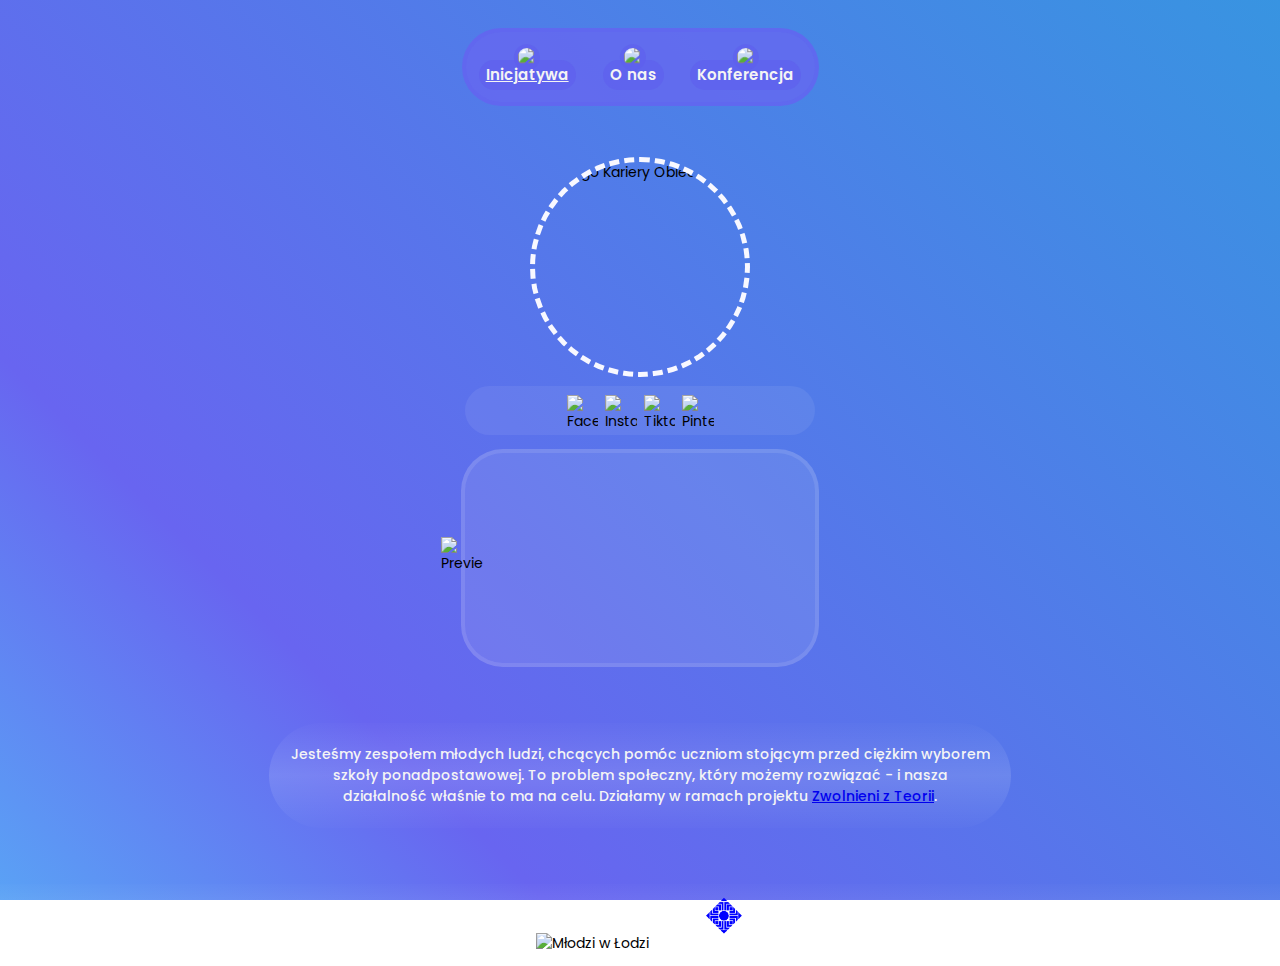
==== index.html @ cdcb538a "nowe logo, margines" ====
<!DOCTYPE html>
<html lang="pl">
<head>
    <meta charset="UTF-8">
    <meta name="viewport" content="width=device-width, initial-scale=1.0">
    <meta http-equiv="ScreenOrientation" content="autoRotate:disabled">
    <title>Kariera Obiecana [ZZT] - Inicjatywa</title>

    <link rel="stylesheet" href="css/style.css">

    <link rel="icon" href="assets/logo-title2.png">
</head>
<body>
    <!-- Change pages / navbar (if any are implemented) -->
    <header class="selection-menu">
        
        <a class="selected" href="index.html">
            Inicjatywa
            <img src="assets/inicjatywa-2.png" alt="!">
        </a>
        <a href="zespol.html">
            O nas
            <img src="assets/onas-2.png" alt="?">
        </a>

        <a href="konferencja.html">
            Konferencja
            <img src="assets/konferencja.png" alt="!">
        </a>
        <!-- <a href="">
            Zdjęcia
            <img src="./assets/Camera.webp" alt="!">
        </a> -->
    </header>


    <!-- Logo, post previews, most important information about our organization -->
    <main>
        <div class="logo-container">
            <img class="logo" src="assets/logo.png" alt="Logo Kariery Obiecanej!" draggable="false">
            <div class="logo-spinner"></div>
        </div>
    
        <div class="socials">
            <img src="assets/sm-facebook.png" alt="Facebook" data-link="https://www.facebook.com/kariera.obiecana">
            <img src="assets/sm-insta.png" alt="Instagram" data-link="https://www.instagram.com/karieraobiecana">
            <img src="assets/sm-tiktok.png" alt="Tiktok" data-link="https://www.tiktok.com/@kariera.obiecana">
            <img src="assets/sm-pinterest.png" alt="Pinterest" data-link="https://pl.pinterest.com/karieraobiecana">

            <img src="assets/sm-arrow.png" alt=">" class="arrow hidden">
        </div>
    
        <div class="social-window">
            <img src="assets/sm-unknown.png" alt="Preview!" class="social-icon">
            <p class="title"></p>

            <p class="description"></p>

            <button class="visit hidden">ODWIEDŹ!</button>
        </div>
    </main>


    <!-- <div class="spacer"></div> -->

    <!-- Description of what we do -->
    <div class="aboutus">
        <p>
            Jesteśmy zespołem młodych ludzi, chcących pomóc uczniom stojącym przed ciężkim wyborem szkoły ponadpostawowej. 
            To problem społeczny, który możemy rozwiązać - i nasza działalność właśnie to ma na celu. Działamy w ramach projektu 
            <a href="https://zwolnienizteorii.pl/" target="_blank">Zwolnieni z Teorii</a>.
        </p>

    </div>
    
    <footer>
        <img class="partner-icon" src="./assets/patronat/logo-mlodzi.png" alt="Młodzi w Łodzi" data-link="https://mlodziwlodzi.pl/">
        <img class="partner-icon" src="./assets/patronat/logo-zsp9.png" alt="Zespół Szkół Politechnicznych nr 9" data-link="https://zsp9.pl/">
    </footer>
    <script src="partners.js"></script>

    <script src="script.js"></script>
</body>
</html>
---- css/style.css ----
@import url('https://fonts.googleapis.com/css2?family=Montserrat:wght@300;400;500;600;700&display=swap');
@import url('https://fonts.googleapis.com/css2?family=Poppins:wght@200;300;400;500;600;700;800;900&display=swap');

* {
    margin: 0;
    padding: 0;
    text-align: center;

    /* font-family: 'Montserrat', sans-serif; */
    font-family: 'Poppins', sans-serif;
}

.hidden {
    display: none;
}



html {
    font-size: 16px;
}

/* A media query for devices smaller than 1600px to scale down "rem" */
@media (max-width: 1660px) {
    html {
        font-size: 14px;
    }
}


body {
    background: linear-gradient(45deg, rgb(90, 162, 245) 0%, rgba(104,101,240,1) 25%, rgba(56,148,225,1) 100%);
    background-repeat: no-repeat;
    background-attachment: fixed;
    min-height: 100vh;

    display: flex;
    justify-content: center;
    align-items: center;
    flex-direction: column;

    row-gap: 4rem;
}

main {
    display: flex;
    justify-content: center;
    align-items: center;
    flex-direction: column;

    row-gap: 1rem;

    /* min-height: 60vh; */
    width: 100%;

    /* overflow-y: auto; */
}

.selection-menu {
    position: relative;
    /* width: clamp(30vw, 15rem, 90vw); */
    height: 4vh;
    padding: 1.7em;
    padding-left: 4em;
    padding-right: 4em;
    margin-top: 2rem;

    background-color: rgba(104,101,240,0.75);
    border: 0.3rem solid rgba(94, 92, 238, 0.25);
    border-radius: 5rem;

    display: flex;
    justify-content: center;
    align-items: center;
    flex-wrap: nowrap;

    gap: 10%;
}

.selection-menu a {
    position: relative;
    cursor: pointer;
    text-decoration-line: none;
    color: rgb(244,244,244);
    font-weight: 600;
    font-size: 1.5em;

    background-color: rgba(94, 92, 238, 0.5);
    /* border: 0.2rem solid rgba(94, 92, 238, 0.25); */
    border-radius: 1em;
    padding: 0.25rem 0.5rem;

    flex-shrink: 0;
}

.selection-menu a img {
    position: absolute;

    transform: translate(-50%, -60%);
    left: 50%;
    top: 0;

    width: 1.25em;
    height: 1.25em;
    padding: 0.25em;

    background-color: rgba(94,92,238,0.5);
    border-radius: 1em;
}

.selection-menu a:has(img) {
    top: 0.5em;
}


@media (max-width: 1440px) {
    .selection-menu {
        font-size: 10px;
    }
}




@keyframes popIn {
    0% {
        transform: scale(0.6);
    }
    100% {
        transform: scale(1);
    }
}

.selection-menu .selected {
    text-decoration-line: underline;
    /* color: rgb(244,244,244);
    font-size: 1.5rem;
    font-weight: 600; */
    animation: popIn 0.3s ease 0s;
}
.selection-menu .arrow {
    position: absolute;

    color: white;
    width: 1.5rem;
    height: 1.5rem;
    transform: translateX(-50%);

    pointer-events: none;

    left: 50%;
    top: -5px;
    transition: all 0.3 ease 0s;
}

/* -------------------------------------------- */
/* The underline when hovering over categories! */

.selection-menu a {
    transition: all 0.3s ease 0s;
}
.selection-menu a:hover {
    color: rgb(159, 255, 218)
}

.selection-menu a::after {
    content: '';
    position: absolute;
    top: 100%;
    left: 50%;
    height: 2px;
    background: #fff;
    pointer-events: none;

    width: 0;
    transform: translate(-50%, 10px);
    opacity: 0.5;

    transition: 0.3s;
}
.selection-menu a:hover::after {
    width: 100%;
    opacity: 1;
    transform: translate(-50%, 2px);
}

/* ----------- */
/* Bottom text */

.aboutus {
    padding: 1.5rem;
    background: linear-gradient(0deg, rgba(255,255,255, 0.01) 0%, rgba(255,255,255, 0.125) 50%, rgba(255,255,255, 0.01) 100%);
    border-radius: 5rem;

    overflow-y: auto;
}

.aboutus p {
    width: clamp(15rem, 50rem, calc(100vw - 4rem));
    font-weight: 500;
    color: rgb(245,245,245);

    /* -webkit-text-stroke: 1px rgba(230,230,230, 0.1); */
    overflow: auto;
    max-height: 80%;
    padding: 0;
    margin: 0;
}

/* .spacer {
    flex-grow: 0.5;
} */


/* ------------------ */
/* Social media icons */

.socials {
    position: relative;

    width: 25rem;
    height: 3.5rem;

    background-color: rgba(255,255,255,0.07);
    border-radius: 5rem;

    display: flex;
    justify-content: center;
    align-items: center;
    gap: 0.5rem;
}

.socials > * {
    height: 2.25rem;
    width: 2.25rem;

    opacity: 1;

    cursor: pointer;
    transition: 0.25s;
}

.socials > *:hover {
    transform: scale(1.25);
}

.socials > *:hover ~ .social-window {
    border: 0.4rem solid rgba(255,255,255,1);
}


.socials .arrow {
    position: absolute;
    right: 10%;
}

/* ------------------------------------------------- */
/* Window that opens up under the social media icons */

.social-window {
    position: relative;

    background-color: rgba(244,244,244,0.1);
    border: 0.35rem solid rgba(255,255,255,0.1);
    border-radius: 3rem;

    width: clamp(10rem, 25rem, calc(100vw - 0.2rem));
    height: 15rem;

    transition: 0.3s;

    display: flex;
    justify-content: center;
    align-items: center;
    flex-direction: column;
}

.social-window .title {
    font-size: 1.5rem;
}
.social-window .description {
    width: 80%;
}

.social-window .visit {
    position: absolute;
    bottom: -0.175rem;

    transform: translateY(50%);

    font-weight: 700;
    font-size: 1rem;

    background-color: rgb(168, 175, 245);
    color: rgb(22,22,22);
    border: 0.35rem solid rgba(255,255,255,0.9);

    border-radius: 1em;
    padding: 0.5em 1em;

    cursor: pointer;
    transition: 0.1s;
}

.social-window .visit:hover {
    transform: translateY(50%) scale(1.1);
}

.social-icon {
    position: absolute;
    transform: translate(-50%, -50%);
    top: 50%;
    left: -0.2rem; /* half the border */

    height: 3rem;
    width: 3rem;

    transition: opacity 0.3s;
}


/* ///////////////////////// */
/* Logo spinning / container */

.logo-container {
    position: relative;

    width: 15rem;
    height: 15rem;

    display: flex;
    justify-content: center;
    align-items: center;
}

@keyframes spin {
    to {
        transform: rotate(360deg);
    }
}

.logo, .logo-spinner {
    position: relative;

    border-radius: 100%;
    width: 15rem;
    height: 15rem;

    z-index: 1;
}

.logo-spinner {
    position: absolute;
    border: 0.4rem dashed ghostwhite;

    z-index: -1;
    pointer-events: none;


    animation: spin 60s linear infinite;
    transition: 0.1s ease;
}

.logo:hover ~ .logo-spinner{
    border: 0.6rem dashed ghostwhite;
    /* animation-duration: 30s; */
    animation: spin 30s linear infinite;
}


/* ------------ */
/* Konferencja! */

h1, h3 {
    color: rgb(244,244,244);
}


.prelegent img {
    border-radius: 5em;
    width: 20em;
    height: 20em;
    
}

.prelegent {
    color: #ffff;
    border-radius: 5em;
    height: 25em;
    width: 20em;
    padding: 1%;
    text-align: center;
    background-color: rgba(71, 69, 202, 0.4);

    margin: 0.1em;
    transition: border 0.1s;
    border: 0.5em solid rgba(244,244,244,0.1);
}

.prelegent:hover {
    border: 0.5em solid rgba(244,244,244, 0.5);
}

.prelegenci {
    font-size: clamp(0.45em, 1vw, 1em);
}

/* @media (max-width: 890px) {
    .prelegenci {
        font-size: 0.85em;
    }
}
@media (max-width: 760px) {
    .prelegenci {
        font-size: 0.7em;
    }
} */

footer {
    background: linear-gradient(0deg, rgba(255,255,255, 0.01) 0%, rgba(255,255,255, 0.125) 50%, rgba(255,255,255, 0.01) 100%);
    width: 100%;
}

.partner-icon {
    height: 3rem;
    margin: 0.8rem 25px;

    transition: 0.2s ease 0s;
}

.partner-icon:hover {
    transform: scale(1.25);
    cursor: pointer;
}


/* --------- */
/* Scrollbar */
/* --------- */
:root {
    --scrollbar-color: rgb(128,186,236);
    --scrollbar-thumb: rgb(22, 86, 146);
}

* {
    scrollbar-width: thin;
    scrollbar-color: var(--scrollbar-color, rgb(22, 86, 146));
}

/* ::-webkit-scrollbar{
    width: 0.6rem;
    border-radius: 2px;
}

::-webkit-scrollbar-track{
    background-color: var(--scrollbar-color);
    border-radius: 5px;
}

::-webkit-scrollbar-thumb {
    border: 0.4rem solid var(--scrollbar-thumb);
    background-color: var(--scrollbar-thumb);
    border-radius: 10px;
}  */
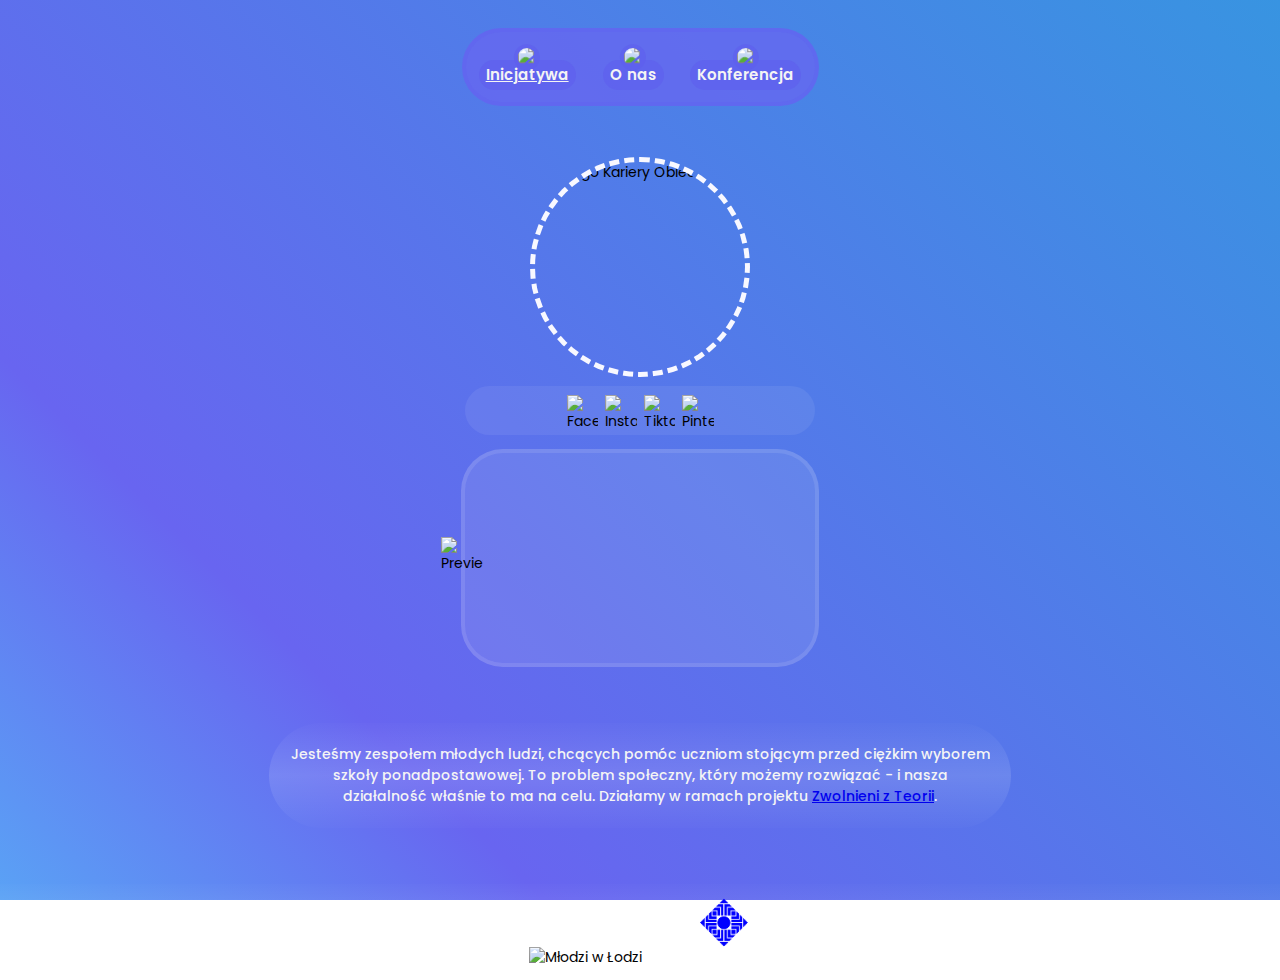
==== commit ebfb7f61: "scrollbar" ====
--- a/index.html
+++ b/index.html
@@ -4,7 +4,7 @@
     <meta charset="UTF-8">
     <meta name="viewport" content="width=device-width, initial-scale=1.0">
     <meta http-equiv="ScreenOrientation" content="autoRotate:disabled">
-    <title>Kariera Obiecana [ZZT] - Inicjatywa</title>
+    <title>Kariera Obiecana - Inicjatywa</title>
 
     <link rel="stylesheet" href="css/style.css">
 
--- a/css/style.css
+++ b/css/style.css
@@ -112,6 +112,9 @@
     top: 0.5em;
 }
 
+.blue-filter {
+    filter: brightness(1.2) invert(1) sepia(1) hue-rotate(180deg);
+}
 
 @media (max-width: 1440px) {
     .selection-menu {
@@ -422,7 +425,7 @@
 }
 
 .partner-icon {
-    height: 3rem;
+    height: 4rem;
     margin: 0.8rem 25px;
 
     transition: 0.2s ease 0s;
@@ -438,27 +441,27 @@
 /* Scrollbar */
 /* --------- */
 :root {
-    --scrollbar-color: rgb(128,186,236);
+    --scrollbar-color: rgb(89, 163, 227);
     --scrollbar-thumb: rgb(22, 86, 146);
-}
-
-* {
-    scrollbar-width: thin;
-    scrollbar-color: var(--scrollbar-color, rgb(22, 86, 146));
-}
-
-/* ::-webkit-scrollbar{
-    width: 0.6rem;
-    border-radius: 2px;
-}
-
+    --scrollbar-hover: rgb(27, 104, 176);
+}
+
+::-webkit-scrollbar{
+	width: 12px;
+}
 ::-webkit-scrollbar-track{
-    background-color: var(--scrollbar-color);
-    border-radius: 5px;
-}
-
-::-webkit-scrollbar-thumb {
-    border: 0.4rem solid var(--scrollbar-thumb);
-    background-color: var(--scrollbar-thumb);
-    border-radius: 10px;
-}  */+	background: var(--scrollbar-color);
+}
+::-webkit-scrollbar-thumb{
+	background: var(--scrollbar-thumb);
+	border-radius: 100vw;
+}
+::-webkit-scrollbar-thumb:hover{
+	background: var(--scrollbar-hover);
+}
+@supports (scrollbar-color: var(--scrollbar-thumb) var(--scrollbar-color)){
+	*{
+		scrollbar-color: var(--scrollbar-thumb);
+		scrollbar-width: 12px;
+	}
+}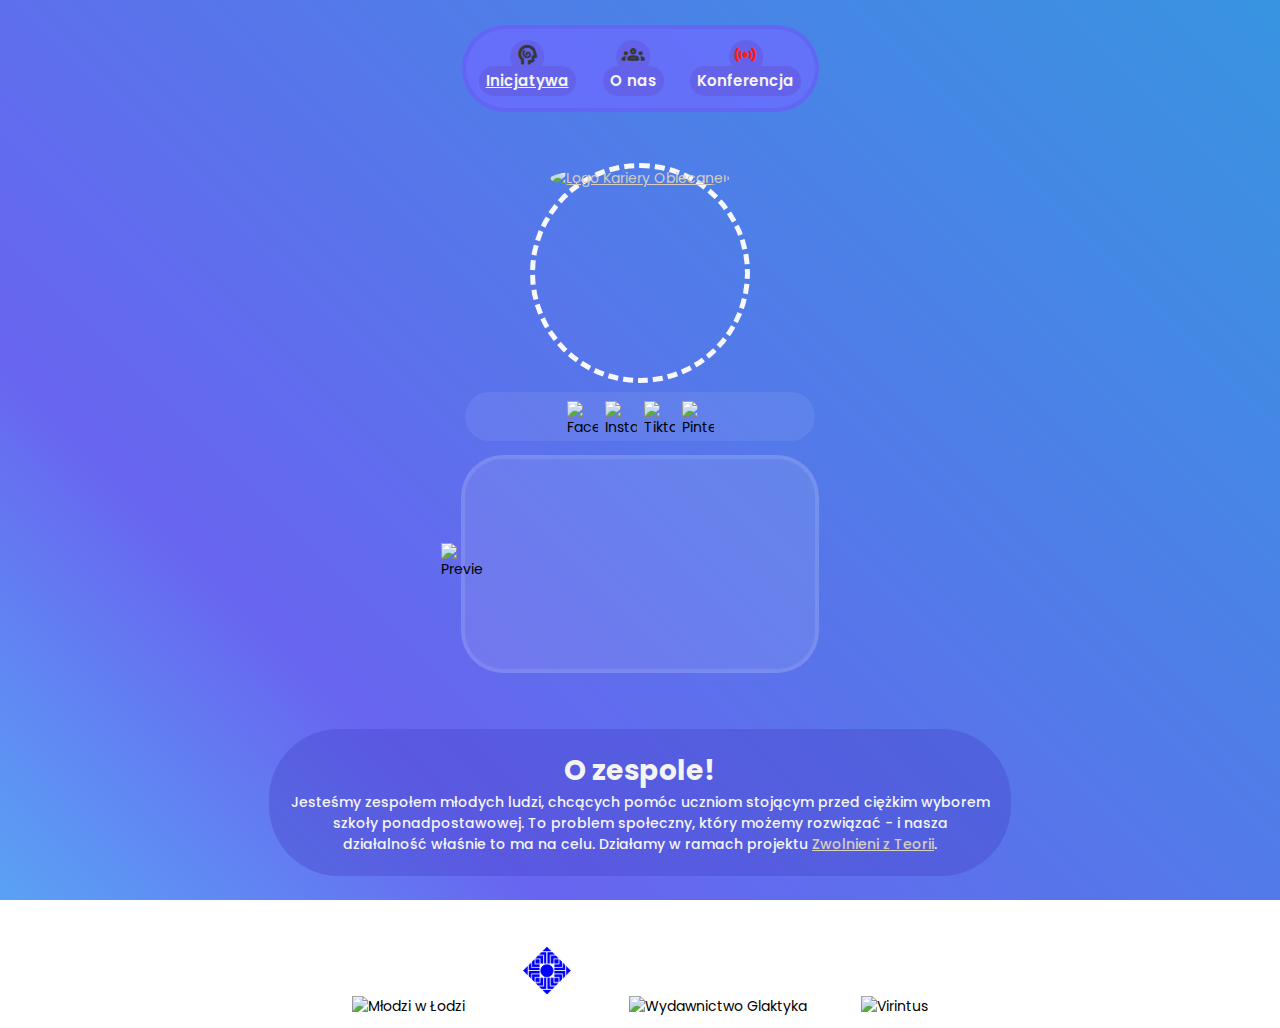
==== commit 4f18db8f: "visual changes, corrected misspellings" ====
--- a/index.html
+++ b/index.html
@@ -9,6 +9,7 @@
     <link rel="stylesheet" href="css/style.css">
 
     <link rel="icon" href="assets/logo-title2.png">
+    <link rel="stylesheet" href="https://fonts.googleapis.com/css2?family=Material+Symbols+Rounded:opsz,wght,FILL,GRAD@20..48,100..700,0..1,-50..200" />
 </head>
 <body>
     <!-- Change pages / navbar (if any are implemented) -->
@@ -16,16 +17,21 @@
         
         <a class="selected" href="index.html">
             Inicjatywa
-            <img src="assets/inicjatywa-2.png" alt="!">
+            <span class="material-symbols-rounded">
+                cognition
+            </span>
         </a>
         <a href="zespol.html">
             O nas
-            <img src="assets/onas-2.png" alt="?">
+            <span class="material-symbols-rounded">
+                groups
+            </span>
         </a>
-
         <a href="konferencja.html">
             Konferencja
-            <img src="assets/konferencja.png" alt="!">
+            <span style="color: #ff1919" class="material-symbols-rounded">
+                sensors
+            </span>
         </a>
         <!-- <a href="">
             Zdjęcia
@@ -37,7 +43,7 @@
     <!-- Logo, post previews, most important information about our organization -->
     <main>
         <div class="logo-container">
-            <img class="logo" src="assets/logo.png" alt="Logo Kariery Obiecanej!" draggable="false">
+            <a href="https://fb.me/e/23owghwRI" class="logo"><img class="logo" src="assets/logo.png" alt="Logo Kariery Obiecanej!" draggable="false"></a>
             <div class="logo-spinner"></div>
         </div>
     
@@ -65,10 +71,11 @@
 
     <!-- Description of what we do -->
     <div class="aboutus">
+        <h1>O zespole!</h1>
         <p>
             Jesteśmy zespołem młodych ludzi, chcących pomóc uczniom stojącym przed ciężkim wyborem szkoły ponadpostawowej. 
             To problem społeczny, który możemy rozwiązać - i nasza działalność właśnie to ma na celu. Działamy w ramach projektu 
-            <a href="https://zwolnienizteorii.pl/" target="_blank">Zwolnieni z Teorii</a>.
+            <a href="https://zwolnienizteorii.pl/" target="_blank" id="ZWT">Zwolnieni z Teorii</a>.
         </p>
 
     </div>
@@ -76,9 +83,12 @@
     <footer>
         <img class="partner-icon" src="./assets/patronat/logo-mlodzi.png" alt="Młodzi w Łodzi" data-link="https://mlodziwlodzi.pl/">
         <img class="partner-icon" src="./assets/patronat/logo-zsp9.png" alt="Zespół Szkół Politechnicznych nr 9" data-link="https://zsp9.pl/">
+        <img class="partner-icon" src="./assets/patronat/galaktyka_logo.png" alt="Wydawnictwo Glaktyka" data-link="https://www.galaktyka.com.pl/">
+        <img class="partner-icon" src="./assets/patronat/virintus_logo.png" alt="Virintus" data-link="https://virintus.pl/">
     </footer>
-    <script src="partners.js"></script>
+    <script src="js/partners.js"></script>
 
-    <script src="script.js"></script>
+    <script src="js/script.js"></script>
+    <script src="js/block-inspect-element.js"></script>
 </body>
 </html>--- a/css/style.css
+++ b/css/style.css
@@ -14,8 +14,6 @@
     display: none;
 }
 
-
-
 html {
     font-size: 16px;
 }
@@ -26,7 +24,6 @@
         font-size: 14px;
     }
 }
-
 
 body {
     background: linear-gradient(45deg, rgb(90, 162, 245) 0%, rgba(104,101,240,1) 25%, rgba(56,148,225,1) 100%);
@@ -56,17 +53,46 @@
     /* overflow-y: auto; */
 }
 
+table {
+    color: #ffffff;
+    text-align: left;
+    border: 3px solid rgba(110, 107, 255, 0.75));
+    overflow: hidden;
+}
+
+td, th {
+    width: 24em;
+    padding: 0.2em;
+    background: rgba(110, 107, 255, 0.75);
+
+}
+
+th {
+    text-align: center;
+}
+
+tr :first-child {
+    width: 8em;
+}
+tr :last-child {
+    width: 16em;
+}
+
+.tab-left{
+    text-align: left;
+}
+
 .selection-menu {
     position: relative;
     /* width: clamp(30vw, 15rem, 90vw); */
-    height: 4vh;
+    height: 5vh;
     padding: 1.7em;
     padding-left: 4em;
     padding-right: 4em;
-    margin-top: 2rem;
-
-    background-color: rgba(104,101,240,0.75);
-    border: 0.3rem solid rgba(94, 92, 238, 0.25);
+    margin-top: 1.8rem;
+
+    background-color: rgba(110, 107, 255, 0.75);
+    border: 0.3rem solid rgba(94, 92, 238, 0.5);
     border-radius: 5rem;
 
     display: flex;
@@ -85,7 +111,7 @@
     font-weight: 600;
     font-size: 1.5em;
 
-    background-color: rgba(94, 92, 238, 0.5);
+    background-color: rgba(100, 98, 232, 1);
     /* border: 0.2rem solid rgba(94, 92, 238, 0.25); */
     border-radius: 1em;
     padding: 0.25rem 0.5rem;
@@ -93,27 +119,27 @@
     flex-shrink: 0;
 }
 
-.selection-menu a img {
-    position: absolute;
-
-    transform: translate(-50%, -60%);
+.selection-menu a span {
+    position: absolute;
+
+    color: #36383b;
+    font-weight: 800;
+    font-size: 1.5em;
+
+    transform: translate(-50%, -50%);
     left: 50%;
-    top: 0;
-
-    width: 1.25em;
-    height: 1.25em;
-    padding: 0.25em;
-
-    background-color: rgba(94,92,238,0.5);
+    top: -0.4em;
+
+    width: 1.1em;
+    height: 1.1em;
+    padding: 0.2em;
+
+    background-color: rgba(100, 98, 232, 1);
     border-radius: 1em;
 }
 
-.selection-menu a:has(img) {
-    top: 0.5em;
-}
-
-.blue-filter {
-    filter: brightness(1.2) invert(1) sepia(1) hue-rotate(180deg);
+.selection-menu a:has(span) {
+    top: 0.8em;
 }
 
 @media (max-width: 1440px) {
@@ -121,9 +147,6 @@
         font-size: 10px;
     }
 }
-
-
-
 
 @keyframes popIn {
     0% {
@@ -153,7 +176,7 @@
 
     left: 50%;
     top: -5px;
-    transition: all 0.3 ease 0s;
+    transition: 0.3s ease;
 }
 
 /* -------------------------------------------- */
@@ -179,7 +202,8 @@
     transform: translate(-50%, 10px);
     opacity: 0.5;
 
-    transition: 0.3s;
+    transition: transform 0.3s, width 0.3s 0.2s ease-in-out, opacity 0.3s 0.5s;
+
 }
 .selection-menu a:hover::after {
     width: 100%;
@@ -192,9 +216,8 @@
 
 .aboutus {
     padding: 1.5rem;
-    background: linear-gradient(0deg, rgba(255,255,255, 0.01) 0%, rgba(255,255,255, 0.125) 50%, rgba(255,255,255, 0.01) 100%);
+    background-color: rgba(71, 69, 202, 0.4);
     border-radius: 5rem;
-
     overflow-y: auto;
 }
 
@@ -208,6 +231,11 @@
     max-height: 80%;
     padding: 0;
     margin: 0;
+    overflow: hidden;
+}
+
+.aboutus h3 {
+    font-size: 1.5em;
 }
 
 /* .spacer {
@@ -321,6 +349,14 @@
     transition: opacity 0.3s;
 }
 
+.icon-text {
+    position: relative;
+    top: 0.2rem;
+    font-size: 1.4rem;
+    color: white;
+    font-weight: 100;
+}
+
 
 /* ///////////////////////// */
 /* Logo spinning / container */
@@ -365,9 +401,9 @@
 }
 
 .logo:hover ~ .logo-spinner{
-    border: 0.6rem dashed ghostwhite;
+    border: 0.2rem dashed ghostwhite;
     /* animation-duration: 30s; */
-    animation: spin 30s linear infinite;
+    animation: spin 20s linear infinite;
 }
 
 
@@ -378,9 +414,12 @@
     color: rgb(244,244,244);
 }
 
+.blue-filter {
+    filter: brightness(1.2) invert(1) sepia(1) hue-rotate(180deg);
+}
 
 .prelegent img {
-    border-radius: 5em;
+    border-radius: 4em;
     width: 20em;
     height: 20em;
     
@@ -389,24 +428,36 @@
 .prelegent {
     color: #ffff;
     border-radius: 5em;
-    height: 25em;
     width: 20em;
+    max-height: 850px;
     padding: 1%;
     text-align: center;
     background-color: rgba(71, 69, 202, 0.4);
 
-    margin: 0.1em;
-    transition: border 0.1s;
+    margin: 0.6em;
+    transition: all 0.1s;
     border: 0.5em solid rgba(244,244,244,0.1);
 }
 
 .prelegent:hover {
     border: 0.5em solid rgba(244,244,244, 0.5);
+    transform: scale(1.07);
+}
+
+.prelegent p {
+    margin: 1em;
+    max-height: 400px;
+    overflow: auto;
 }
 
 .prelegenci {
-    font-size: clamp(0.45em, 1vw, 1em);
-}
+    display: flex;
+    flex-wrap: wrap;
+    justify-content: center;
+    max-width: 1500px;
+}
+
+
 
 /* @media (max-width: 890px) {
     .prelegenci {
@@ -420,7 +471,7 @@
 } */
 
 footer {
-    background: linear-gradient(0deg, rgba(255,255,255, 0.01) 0%, rgba(255,255,255, 0.125) 50%, rgba(255,255,255, 0.01) 100%);
+    background: #ffffff;
     width: 100%;
 }
 
@@ -428,11 +479,11 @@
     height: 4rem;
     margin: 0.8rem 25px;
 
-    transition: 0.2s ease 0s;
+    transition: 0.5s ease 0s;
 }
 
 .partner-icon:hover {
-    transform: scale(1.25);
+    transform: scale(1.1);
     cursor: pointer;
 }
 
@@ -464,4 +515,24 @@
 		scrollbar-color: var(--scrollbar-thumb);
 		scrollbar-width: 12px;
 	}
-}+}
+
+.prelegent ::-webkit-scrollbar-thumb{
+    background: var(--scrollbar-color);
+}
+
+.prelegent ::-webkit-scrollbar-track{
+    background: transparent;
+}
+
+.prelegent ::-webkit-scrollbar{
+    width: 8px;
+}
+
+a {
+    color: #d7cdc1;
+}
+
+.target {
+    background: #919de3;
+}
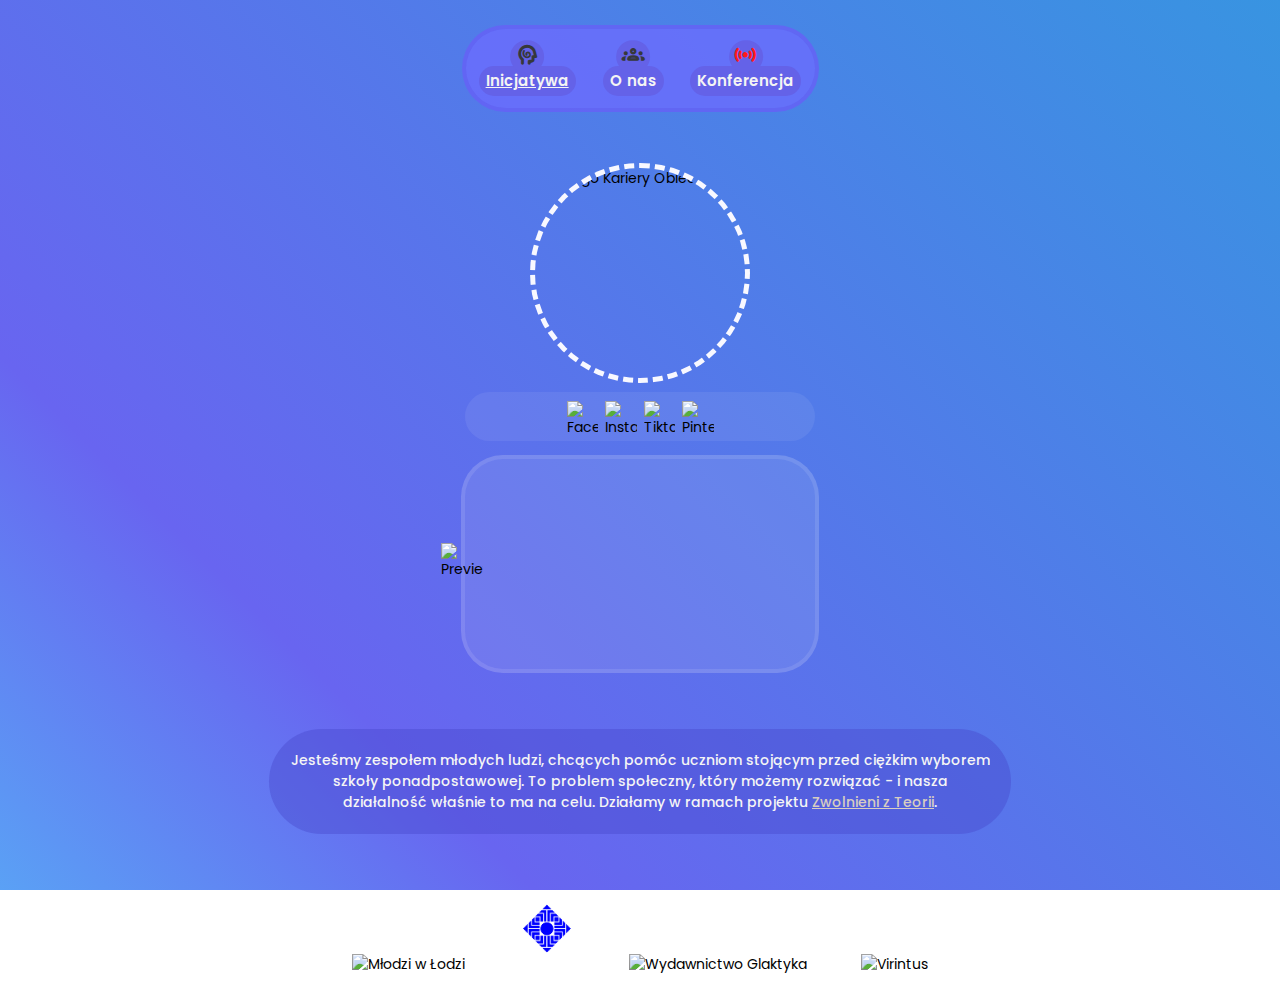
==== commit ad2725d6: "href" ====
--- a/index.html
+++ b/index.html
@@ -42,10 +42,12 @@
 
     <!-- Logo, post previews, most important information about our organization -->
     <main>
-        <div class="logo-container">
-            <a href="https://fb.me/e/23owghwRI" class="logo"><img class="logo" src="assets/logo.png" alt="Logo Kariery Obiecanej!" draggable="false"></a>
-            <div class="logo-spinner"></div>
-        </div>
+        <!-- <a href="https://www.facebook.com/events/1670444330154345/"> -->
+            <div class="logo-container">
+                <img class="logo" src="assets/logo.png" alt="Logo Kariery Obiecanej!" draggable="false">
+                <div class="logo-spinner"></div>
+            </div>
+        <!-- </a> -->
     
         <div class="socials">
             <img src="assets/sm-facebook.png" alt="Facebook" data-link="https://www.facebook.com/kariera.obiecana">
@@ -71,11 +73,10 @@
 
     <!-- Description of what we do -->
     <div class="aboutus">
-        <h1>O zespole!</h1>
         <p>
             Jesteśmy zespołem młodych ludzi, chcących pomóc uczniom stojącym przed ciężkim wyborem szkoły ponadpostawowej. 
             To problem społeczny, który możemy rozwiązać - i nasza działalność właśnie to ma na celu. Działamy w ramach projektu 
-            <a href="https://zwolnienizteorii.pl/" target="_blank" id="ZWT">Zwolnieni z Teorii</a>.
+            <a href="https://zwolnienizteorii.pl/" target="_blank">Zwolnieni z Teorii</a>.
         </p>
 
     </div>
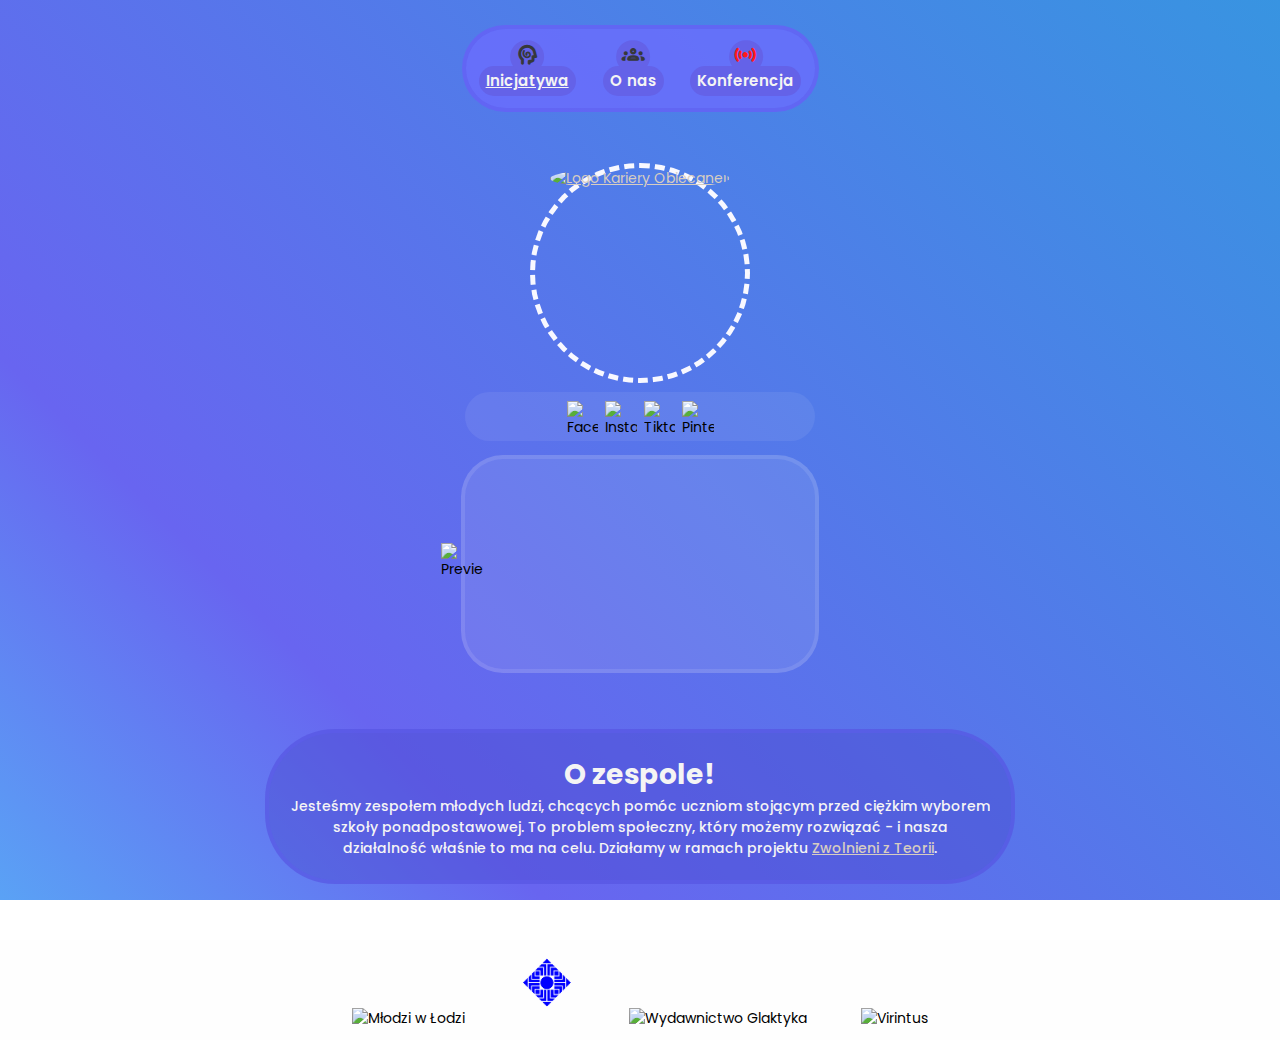
==== commit 1047f843: "Merge pull request #5 from kmarcinkowskij/main" ====
--- a/index.html
+++ b/index.html
@@ -42,12 +42,10 @@
 
     <!-- Logo, post previews, most important information about our organization -->
     <main>
-        <!-- <a href="https://www.facebook.com/events/1670444330154345/"> -->
-            <div class="logo-container">
-                <img class="logo" src="assets/logo.png" alt="Logo Kariery Obiecanej!" draggable="false">
-                <div class="logo-spinner"></div>
-            </div>
-        <!-- </a> -->
+        <div class="logo-container">
+            <a href="https://fb.me/e/23owghwRI" class="logo"><img class="logo" src="assets/logo.png" alt="Logo Kariery Obiecanej!" draggable="false"></a>
+            <div class="logo-spinner"></div>
+        </div>
     
         <div class="socials">
             <img src="assets/sm-facebook.png" alt="Facebook" data-link="https://www.facebook.com/kariera.obiecana">
@@ -73,10 +71,11 @@
 
     <!-- Description of what we do -->
     <div class="aboutus">
+        <h1>O zespole!</h1>
         <p>
             Jesteśmy zespołem młodych ludzi, chcących pomóc uczniom stojącym przed ciężkim wyborem szkoły ponadpostawowej. 
             To problem społeczny, który możemy rozwiązać - i nasza działalność właśnie to ma na celu. Działamy w ramach projektu 
-            <a href="https://zwolnienizteorii.pl/" target="_blank">Zwolnieni z Teorii</a>.
+            <a href="https://zwolnienizteorii.pl/" target="_blank" id="ZWT">Zwolnieni z Teorii</a>.
         </p>
 
     </div>
--- a/css/style.css
+++ b/css/style.css
@@ -56,19 +56,19 @@
 table {
     color: #ffffff;
     text-align: left;
-    border: 3px solid rgba(110, 107, 255, 0.75));
+    border: 3px solid rgba(110, 107, 255, 0.75);
     overflow: hidden;
 }
 
 td, th {
     width: 24em;
     padding: 0.2em;
-    background: rgba(110, 107, 255, 0.75);
-
+    background: rgba(255, 255, 255, 0.1) 50%;
 }
 
 th {
     text-align: center;
+    background: rgba(255,255,255, 0.23) 0%;
 }
 
 tr :first-child {
@@ -76,6 +76,13 @@
 }
 tr :last-child {
     width: 16em;
+}
+
+tr:hover {
+    background-color: rgba(255,255,255, 0.05);
+}
+tr:first-child:hover{
+    background: rgba(255,255,255, 0.0) 0%;
 }
 
 .tab-left{
@@ -159,9 +166,9 @@
 
 .selection-menu .selected {
     text-decoration-line: underline;
-    /* color: rgb(244,244,244);
-    font-size: 1.5rem;
-    font-weight: 600; */
+    /* color: rgb(244,244,244);*/
+    /*font-size: 1.5rem;*/
+    /*font-weight: 600;*/
     animation: popIn 0.3s ease 0s;
 }
 .selection-menu .arrow {
@@ -216,8 +223,9 @@
 
 .aboutus {
     padding: 1.5rem;
+    border-radius: 5rem;
     background-color: rgba(71, 69, 202, 0.4);
-    border-radius: 5rem;
+    border: 0.3rem solid rgba(94, 92, 238, 0.5);
     overflow-y: auto;
 }
 
@@ -419,7 +427,7 @@
 }
 
 .prelegent img {
-    border-radius: 4em;
+    border-radius: 3.85em;
     width: 20em;
     height: 20em;
     
@@ -471,7 +479,8 @@
 } */
 
 footer {
-    background: #ffffff;
+    background-color: rgba(244,244,244,0.1);
+    border-top: 0.35rem solid rgba(255,255,255,0.1);
     width: 100%;
 }
 
@@ -535,4 +544,4 @@
 
 .target {
     background: #919de3;
-}
+}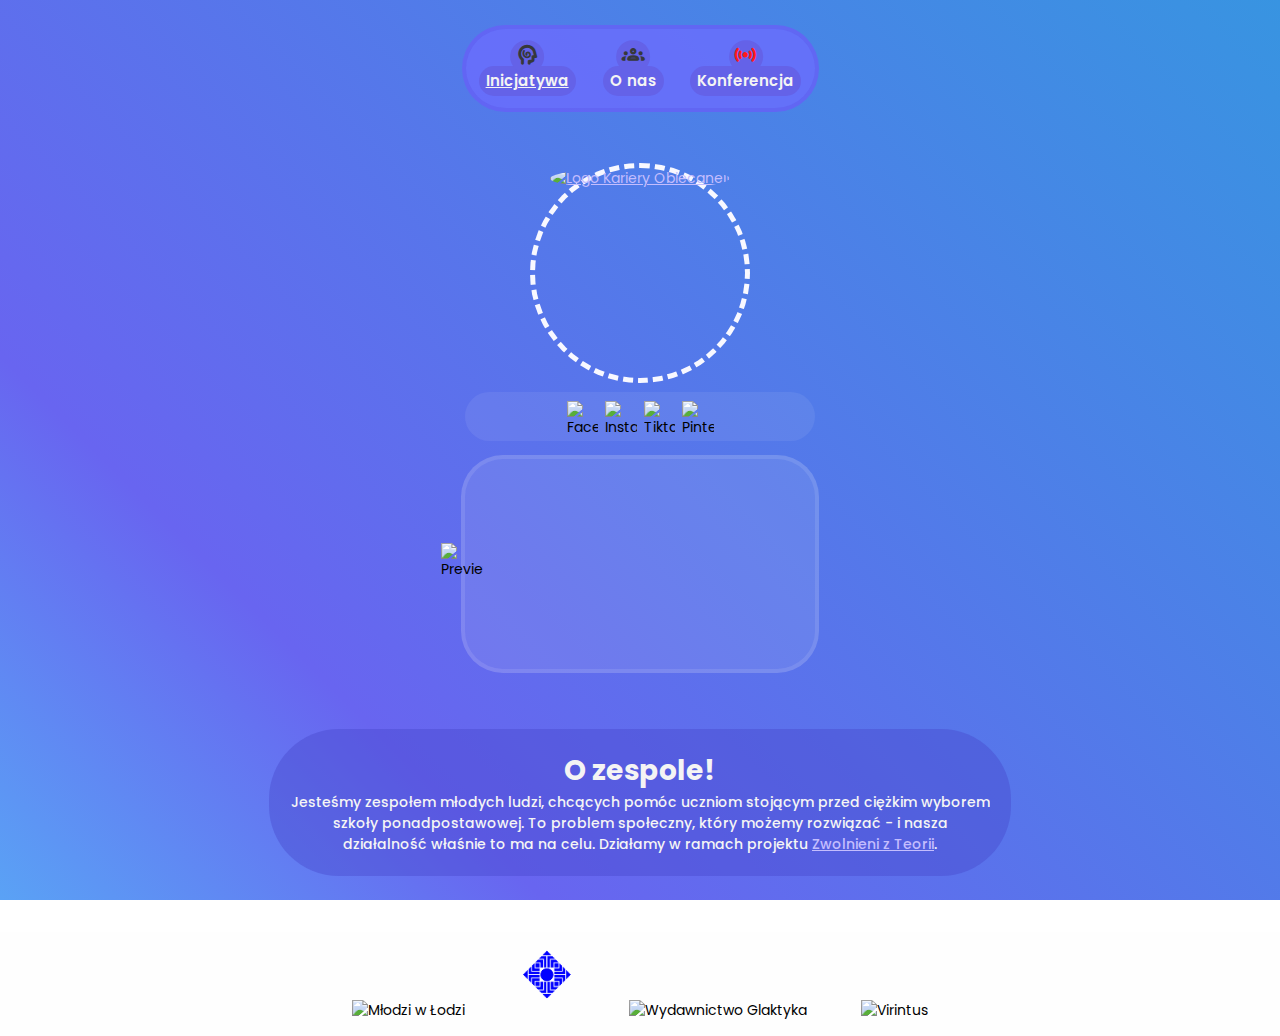
==== commit 5eeed5bc: "Nie ma blokady inspect :100:" ====
--- a/index.html
+++ b/index.html
@@ -89,6 +89,5 @@
     <script src="js/partners.js"></script>
 
     <script src="js/script.js"></script>
-    <script src="js/block-inspect-element.js"></script>
 </body>
 </html>--- a/css/style.css
+++ b/css/style.css
@@ -56,14 +56,16 @@
 table {
     color: #ffffff;
     text-align: left;
-    border: 3px solid rgba(110, 107, 255, 0.75);
+    /* border: 3px solid rgba(110, 107, 255, 0.75); */
+    border-radius: 1em;
     overflow: hidden;
 }
 
 td, th {
     width: 24em;
-    padding: 0.2em;
+    padding: 0.5em;
     background: rgba(255, 255, 255, 0.1) 50%;
+    border-radius: 0.15em;
 }
 
 th {
@@ -166,10 +168,7 @@
 
 .selection-menu .selected {
     text-decoration-line: underline;
-    /* color: rgb(244,244,244);*/
-    /*font-size: 1.5rem;*/
-    /*font-weight: 600;*/
-    animation: popIn 0.3s ease 0s;
+    animation: popIn 0.25s ease 0s;
 }
 .selection-menu .arrow {
     position: absolute;
@@ -183,14 +182,14 @@
 
     left: 50%;
     top: -5px;
-    transition: 0.3s ease;
+    transition: 0.25s ease;
 }
 
 /* -------------------------------------------- */
 /* The underline when hovering over categories! */
 
 .selection-menu a {
-    transition: all 0.3s ease 0s;
+    transition: all 0.25s ease 0s;
 }
 .selection-menu a:hover {
     color: rgb(159, 255, 218)
@@ -209,7 +208,7 @@
     transform: translate(-50%, 10px);
     opacity: 0.5;
 
-    transition: transform 0.3s, width 0.3s 0.2s ease-in-out, opacity 0.3s 0.5s;
+    transition: transform 0.3s, width 0.3s 0.12s ease-in-out, opacity 0.3s 0.5s;
 
 }
 .selection-menu a:hover::after {
@@ -225,7 +224,7 @@
     padding: 1.5rem;
     border-radius: 5rem;
     background-color: rgba(71, 69, 202, 0.4);
-    border: 0.3rem solid rgba(94, 92, 238, 0.5);
+    /* border: 0.3rem solid rgba(100, 98, 232, 1); */
     overflow-y: auto;
 }
 
@@ -423,7 +422,7 @@
 }
 
 .blue-filter {
-    filter: brightness(1.2) invert(1) sepia(1) hue-rotate(180deg);
+    filter: brightness(1.2) invert(0) sepia(1) hue-rotate(180deg);
 }
 
 .prelegent img {
@@ -462,7 +461,7 @@
     display: flex;
     flex-wrap: wrap;
     justify-content: center;
-    max-width: 1500px;
+    max-width: 79em;
 }
 
 
@@ -481,18 +480,18 @@
 footer {
     background-color: rgba(244,244,244,0.1);
     border-top: 0.35rem solid rgba(255,255,255,0.1);
+    border-bottom: 0.35rem solid rgba(255,255,255,0.1);
     width: 100%;
 }
 
 .partner-icon {
     height: 4rem;
     margin: 0.8rem 25px;
-
-    transition: 0.5s ease 0s;
+    transition: 0.35s ease 0s;
 }
 
 .partner-icon:hover {
-    transform: scale(1.1);
+    transform: scale(1.25);
     cursor: pointer;
 }
 
@@ -531,7 +530,7 @@
 }
 
 .prelegent ::-webkit-scrollbar-track{
-    background: transparent;
+    background: transparent; 
 }
 
 .prelegent ::-webkit-scrollbar{
@@ -539,7 +538,11 @@
 }
 
 a {
-    color: #d7cdc1;
+    color: #c4bdfe;
+}
+
+a:hover {
+    color: #f5f5f5;
 }
 
 .target {
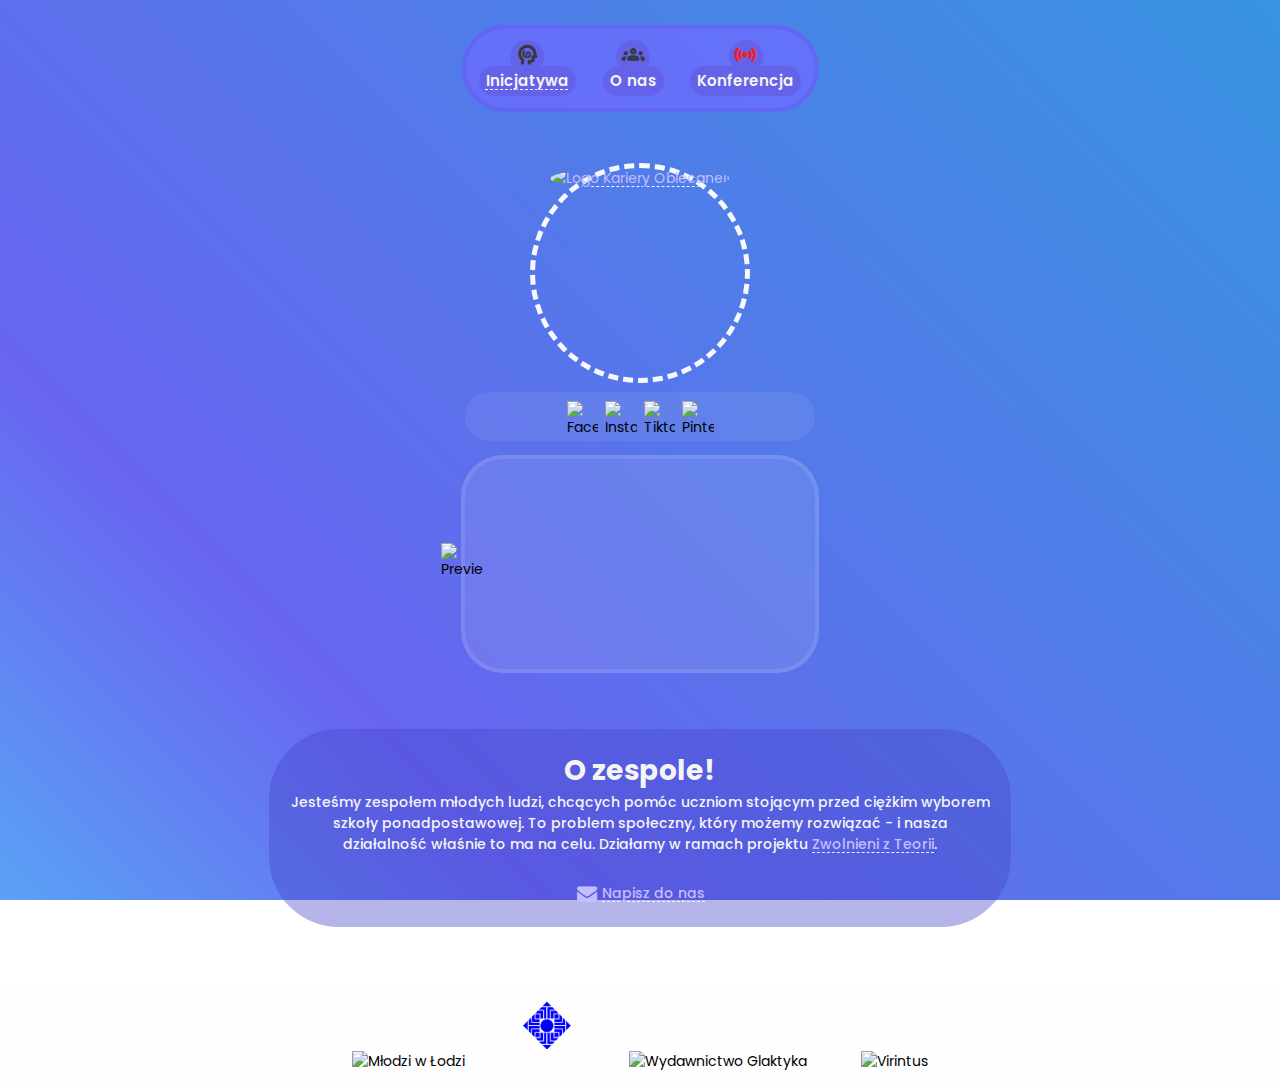
==== commit abecd7d9: "Merge branch 'main' of https://github.com/Kariera-Obiecana/kariera-obiecana.github.io" ====
--- a/index.html
+++ b/index.html
@@ -9,6 +9,7 @@
     <link rel="stylesheet" href="css/style.css">
 
     <link rel="icon" href="assets/logo-title2.png">
+    <link href="./css/fontello/css/fontello.css" rel="stylesheet" type="text/css" />
     <link rel="stylesheet" href="https://fonts.googleapis.com/css2?family=Material+Symbols+Rounded:opsz,wght,FILL,GRAD@20..48,100..700,0..1,-50..200" />
 </head>
 <body>
@@ -76,6 +77,8 @@
             Jesteśmy zespołem młodych ludzi, chcących pomóc uczniom stojącym przed ciężkim wyborem szkoły ponadpostawowej. 
             To problem społeczny, który możemy rozwiązać - i nasza działalność właśnie to ma na celu. Działamy w ramach projektu 
             <a href="https://zwolnienizteorii.pl/" target="_blank" id="ZWT">Zwolnieni z Teorii</a>.
+            <br><br>
+            <a href="mailto:kariera.obiecana@gmail.com"><i class="icon-mail icon-text" title=" "></i>Napisz do nas</a>
         </p>
 
     </div>
--- a/css/style.css
+++ b/css/style.css
@@ -94,7 +94,7 @@
 .selection-menu {
     position: relative;
     /* width: clamp(30vw, 15rem, 90vw); */
-    height: 5vh;
+    min-height: 5vh;
     padding: 1.7em;
     padding-left: 4em;
     padding-right: 4em;
@@ -126,6 +126,7 @@
     padding: 0.25rem 0.5rem;
 
     flex-shrink: 0;
+    top: 0.8em; /*  Każda opcja menu powinna mieć element span, aby był dobry alignment  */
 }
 
 .selection-menu a span {
@@ -147,9 +148,9 @@
     border-radius: 1em;
 }
 
-.selection-menu a:has(span) {
+/* .selection-menu a:has(span) {
     top: 0.8em;
-}
+} */
 
 @media (max-width: 1440px) {
     .selection-menu {
@@ -208,7 +209,8 @@
     transform: translate(-50%, 10px);
     opacity: 0.5;
 
-    transition: transform 0.3s, width 0.3s 0.12s ease-in-out, opacity 0.3s 0.5s;
+    transition: 0.35s;
+    /* transition: transform 0.3s, width 0.3s 0.12s ease-in-out, opacity 0.3s 0.5s; */
 
 }
 .selection-menu a:hover::after {
@@ -302,7 +304,7 @@
     border: 0.35rem solid rgba(255,255,255,0.1);
     border-radius: 3rem;
 
-    width: clamp(10rem, 25rem, calc(100vw - 0.2rem));
+    width: clamp(10rem, 25rem, calc(100% - 0.2rem));
     height: 15rem;
 
     transition: 0.3s;
@@ -358,12 +360,27 @@
 
 .icon-text {
     position: relative;
-    top: 0.2rem;
+    top: 0.14rem;
+    right: 0.12rem;
     font-size: 1.4rem;
-    color: white;
     font-weight: 100;
 }
 
+a {
+    color: #c4bdfe;
+    text-decoration: dashed 0.1rem whitesmoke underline;
+    text-underline-offset: 0.19rem;
+    /* text-decoration: none; */
+}
+
+a:hover {
+    color: #f5f5f5;
+    text-decoration: none;
+}
+
+.target {
+    background: #919de3;
+}
 
 /* ///////////////////////// */
 /* Logo spinning / container */
@@ -535,16 +552,4 @@
 
 .prelegent ::-webkit-scrollbar{
     width: 8px;
-}
-
-a {
-    color: #c4bdfe;
-}
-
-a:hover {
-    color: #f5f5f5;
-}
-
-.target {
-    background: #919de3;
 }--- a/css/fontello/css/fontello.css
+++ b/css/fontello/css/fontello.css
@@ -0,0 +1,120 @@
+@font-face {
+  font-family: 'fontello';
+  src: url('../font/fontello.eot?34929771');
+  src: url('../font/fontello.eot?34929771#iefix') format('embedded-opentype'),
+       url('../font/fontello.woff2?34929771') format('woff2'),
+       url('../font/fontello.woff?34929771') format('woff'),
+       url('../font/fontello.ttf?34929771') format('truetype'),
+       url('../font/fontello.svg?34929771#fontello') format('svg');
+  font-weight: normal;
+  font-style: normal;
+}
+/* Chrome hack: SVG is rendered more smooth in Windozze. 100% magic, uncomment if you need it. */
+/* Note, that will break hinting! In other OS-es font will be not as sharp as it could be */
+/*
+@media screen and (-webkit-min-device-pixel-ratio:0) {
+  @font-face {
+    font-family: 'fontello';
+    src: url('../font/fontello.svg?34929771#fontello') format('svg');
+  }
+}
+*/
+[class^="icon-"]:before, [class*=" icon-"]:before {
+  font-family: "fontello";
+  font-style: normal;
+  font-weight: normal;
+  speak: never;
+
+  display: inline-block;
+  text-decoration: inherit;
+  width: 1em;
+  margin-right: .2em;
+  text-align: center;
+  /* opacity: .8; */
+
+  /* For safety - reset parent styles, that can break glyph codes*/
+  font-variant: normal;
+  text-transform: none;
+
+  /* fix buttons height, for twitter bootstrap */
+  line-height: 1em;
+
+  /* Animation center compensation - margins should be symmetric */
+  /* remove if not needed */
+  margin-left: .2em;
+
+  /* you can be more comfortable with increased icons size */
+  /* font-size: 120%; */
+
+  /* Font smoothing. That was taken from TWBS */
+  -webkit-font-smoothing: antialiased;
+  -moz-osx-font-smoothing: grayscale;
+
+  /* Uncomment for 3D effect */
+  /* text-shadow: 1px 1px 1px rgba(127, 127, 127, 0.3); */
+}
+
+.icon-quote-left:before { content: '\e801'; } /* '' */
+.icon-quote-right:before { content: '\e802'; } /* '' */
+.icon-quote-left-alt:before { content: '\e803'; } /* '' */
+.icon-quote-right-alt:before { content: '\e804'; } /* '' */
+.icon-calendar:before { content: '\e805'; } /* '' */
+.icon-chat:before { content: '\e806'; } /* '' */
+.icon-help:before { content: '\e807'; } /* '' */
+.icon-clock:before { content: '\e808'; } /* '' */
+.icon-share:before { content: '\e809'; } /* '' */
+.icon-cog:before { content: '\e80a'; } /* '' */
+.icon-newspaper:before { content: '\e80b'; } /* '' */
+.icon-vcard:before { content: '\e80c'; } /* '' */
+.icon-reply:before { content: '\e80d'; } /* '' */
+.icon-briefcase:before { content: '\e810'; } /* '' */
+.icon-lamp:before { content: '\e811'; } /* '' */
+.icon-doc:before { content: '\e812'; } /* '' */
+.icon-chat-1:before { content: '\e813'; } /* '' */
+.icon-folder:before { content: '\e814'; } /* '' */
+.icon-folder-open:before { content: '\e815'; } /* '' */
+.icon-search:before { content: '\e817'; } /* '' */
+.icon-home-1:before { content: '\e819'; } /* '' */
+.icon-users:before { content: '\e81a'; } /* '' */
+.icon-camera:before { content: '\e81b'; } /* '' */
+.icon-user:before { content: '\e81c'; } /* '' */
+.icon-group:before { content: '\e81f'; } /* '' */
+.icon-clock-1:before { content: '\e820'; } /* '' */
+.icon-article:before { content: '\e822'; } /* '' */
+.icon-clock-2:before { content: '\e825'; } /* '' */
+.icon-hourglass:before { content: '\e826'; } /* '' */
+.icon-feather:before { content: '\e828'; } /* '' */
+.icon-spin6:before { content: '\e839'; } /* '' */
+.icon-crown:before { content: '\e844'; } /* '' */
+.icon-download:before { content: '\f02e'; } /* '' */
+.icon-upload:before { content: '\f02f'; } /* '' */
+.icon-location:before { content: '\f031'; } /* '' */
+.icon-doc-1:before { content: '\f04a'; } /* '' */
+.icon-link:before { content: '\f07b'; } /* '' */
+.icon-export:before { content: '\f081'; } /* '' */
+.icon-github-circled:before { content: '\f09b'; } /* '' */
+.icon-pinterest-circled:before { content: '\f0d2'; } /* '' */
+.icon-pinterest-squared:before { content: '\f0d3'; } /* '' */
+.icon-mail:before { content: '\f0e0'; } /* '' */
+.icon-coffee:before { content: '\f0f4'; } /* '' */
+.icon-doc-text:before { content: '\f0f6'; } /* '' */
+.icon-quote-left-1:before { content: '\f10d'; } /* '' */
+.icon-quote-right-1:before { content: '\f10e'; } /* '' */
+.icon-help-1:before { content: '\f128'; } /* '' */
+.icon-info:before { content: '\f129'; } /* '' */
+.icon-puzzle:before { content: '\f12e'; } /* '' */
+.icon-ticket:before { content: '\f145'; } /* '' */
+.icon-link-ext-alt:before { content: '\f14c'; } /* '' */
+.icon-export-alt:before { content: '\f14d'; } /* '' */
+.icon-doc-inv:before { content: '\f15b'; } /* '' */
+.icon-youtube-play:before { content: '\f16a'; } /* '' */
+.icon-instagram:before { content: '\f16d'; } /* '' */
+.icon-mail-squared:before { content: '\f199'; } /* '' */
+.icon-graduation-cap:before { content: '\f19d'; } /* '' */
+.icon-spotify:before { content: '\f1bc'; } /* '' */
+.icon-share-1:before { content: '\f1e0'; } /* '' */
+.icon-share-squared:before { content: '\f1e1'; } /* '' */
+.icon-podcast:before { content: '\f2ce'; } /* '' */
+.icon-facebook-squared:before { content: '\f308'; } /* '' */
+.icon-linkedin-squared:before { content: '\f30c'; } /* '' */
+.icon-newspaper-1:before { content: '\f4f0'; } /* '' */
